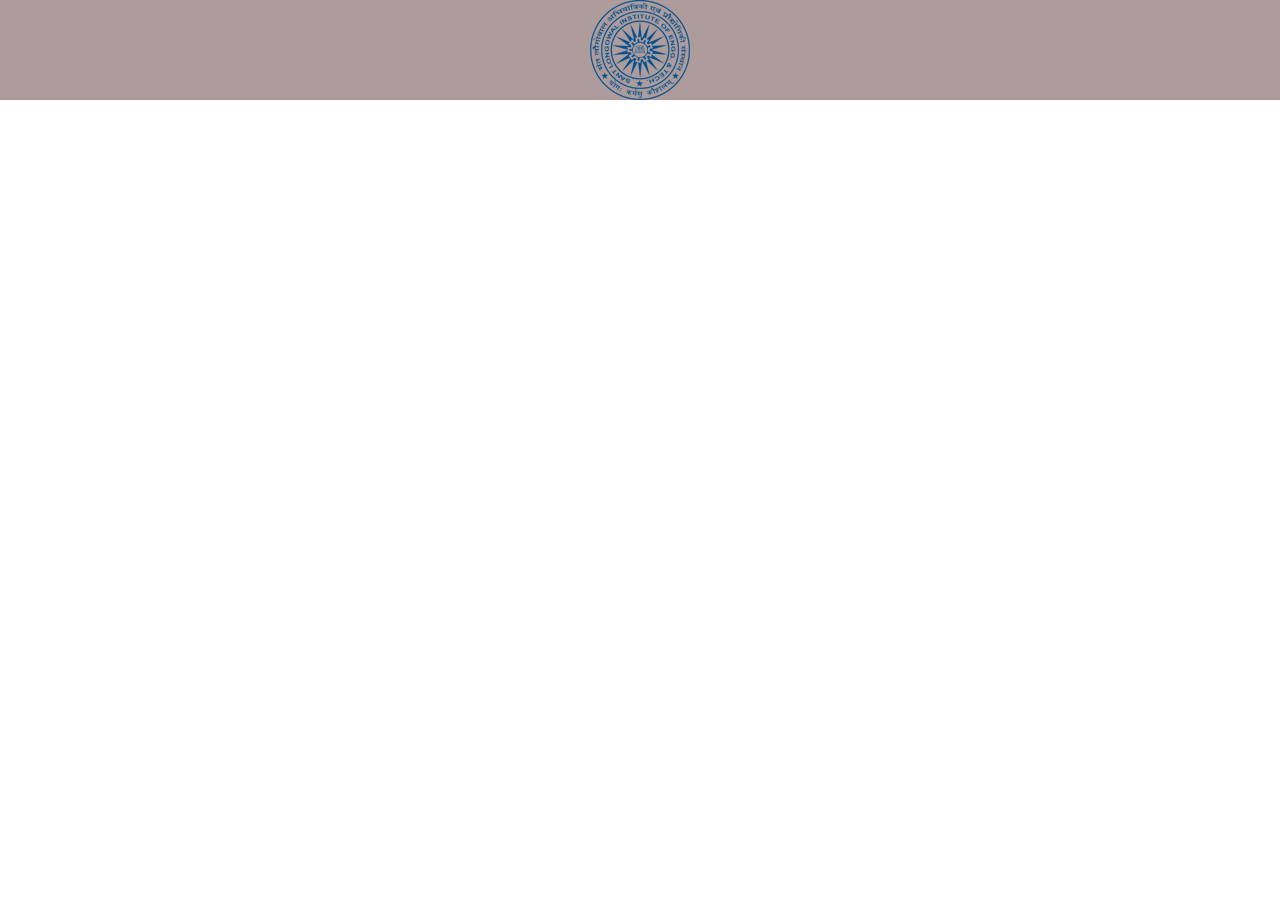
==== index.html @ 0d21c2bc "first commit" ====
<!DOCTYPE html>
<html lang="en">
<head>
    <meta charset="UTF-8">
    <meta name="viewport" content="width=device-width, initial-scale=1.0">
    <title>Mentorship Platform for SLIET</title>
    <link rel="stylesheet" href="style.css">
</head>
<body>
    <nav>
        <img src="assets/logo1.png" alt="logo">
    </nav>

    <script src="script.js"></script>
</body>
</html>
---- style.css ----
*{
    margin: 0;
    padding: 0;
    box-sizing: border-box;
}
nav{
    display: flex;
    justify-content: space-around;
    align-items: center;
    min-height: 8vh;
    background-color: #ae9b9b;
    font-family: 'Poppins', sans-serif;
}
nav > img{
    aspect-ratio: 1/1;
}
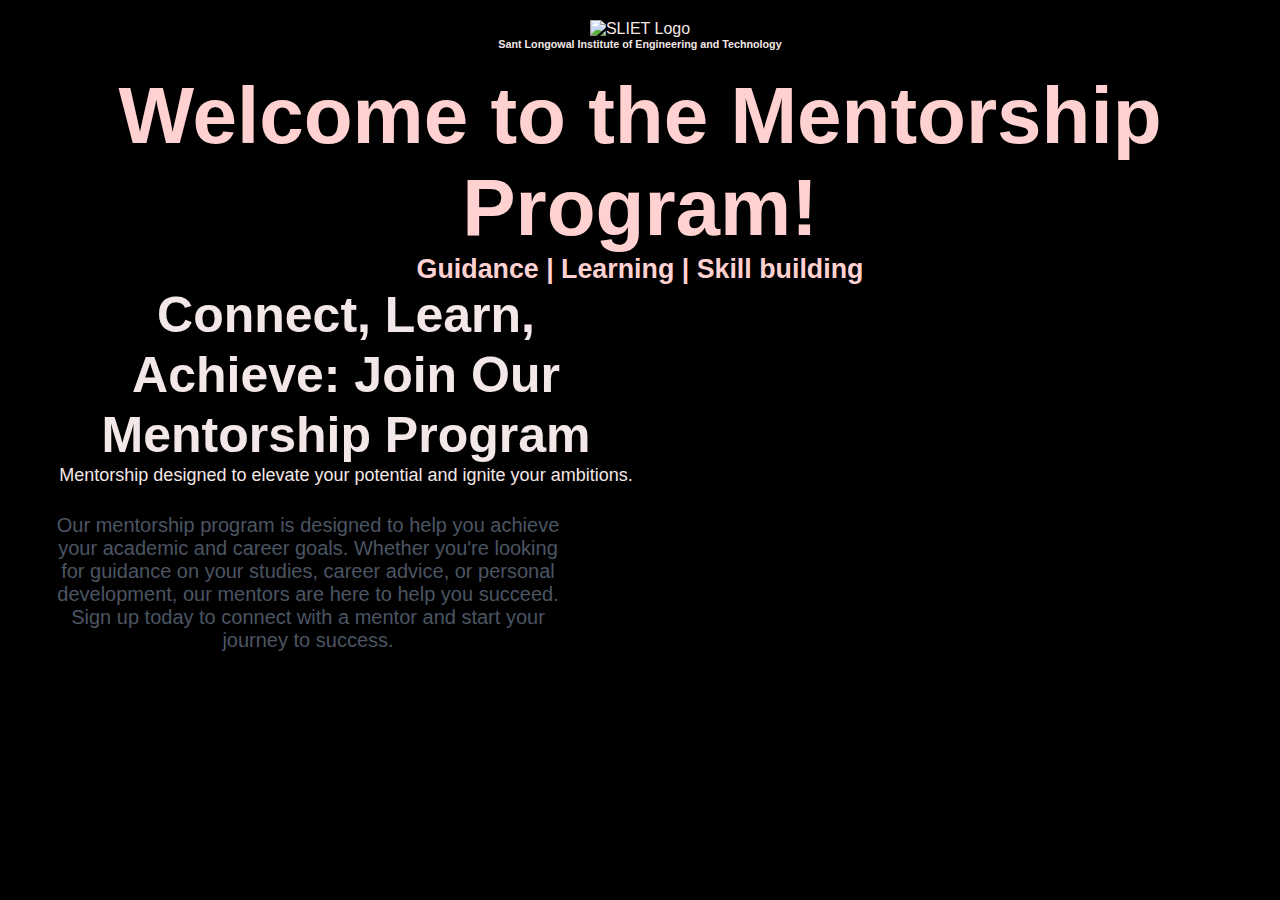
==== commit 68e3f022: "2nd commit 11pm" ====
--- a/index.html
+++ b/index.html
@@ -3,14 +3,140 @@
 <head>
     <meta charset="UTF-8">
     <meta name="viewport" content="width=device-width, initial-scale=1.0">
-    <title>Mentorship Platform for SLIET</title>
+    <title>Welcome to SLIET Mentorship Program</title>
+    
     <link rel="stylesheet" href="style.css">
 </head>
 <body>
-    <nav>
-        <img src="assets/logo1.png" alt="logo">
-    </nav>
+
+        <img src="logo1.png" alt="SLIET Logo"> 
+        <h6>Sant Longowal Institute of Engineering and Technology</h6>
+    </div>
+
+    <div class="welcome-message" id="welcomeMessage">
+        <h1>Welcome to the Mentorship Program!</h1>
+        <h6>Guidance | Learning | Skill building</h6>
+
+    </div>
+    
+    <div class="left-section">
+      <p class="main-text">Connect, Learn, Achieve: Join Our Mentorship Program</p>
+      <p class="sub-text">Mentorship designed to elevate your potential and ignite your ambitions.</p>
+      <p class="description">
+        Our mentorship program is designed to help you achieve your academic and career goals. Whether you're looking for guidance on your studies, career advice, or personal development, our mentors are here to help you succeed. Sign up today to connect with a mentor and start your journey to success.
+      </p>
+    </div>
+    
+    <script src="script.js"></script>
+
+</body>
+</html>
+
+
+
+
+
+
+
+
+
+<!--DOCTYPE html>
+<html lang="en">
+<head>
+  <meta charset="UTF-8">
+  <meta name="viewport" content="width=device-width, initial-scale=1.0">
+  <title>Document</title>
+  <link rel="stylesheet" href="style.css">
+</head>
+<body>
+    <div class="container">
+      
+      </div>
+      
+      <div class="content">
+        <div class="left-section">
+          <p class="main-text">Connect, Learn, Achieve: Join Our Mentorship Program</p>
+          <p class="sub-text">Mentorship designed to elevate your potential and ignite your ambitions.</p>
+          <p class="description">
+            Our mentorship program is designed to help you achieve your academic and career goals. Whether you're looking for guidance on your studies, career advice, or personal development, our mentors are here to help you succeed. Sign up today to connect with a mentor and start your journey to success.
+          </p>
+          <div class="stats">
+            <div class="stat-item">
+              <div class="stat-number">50+</div>
+              <div>Mentors</div>
+            </div>
+            <Separator orientation="vertical" />
+            <div class="stat-item">
+              <div class="stat-number">500+</div>
+              <div>Signed</div>
+            </div>
+            <Separator orientation="vertical" />
+            <div class="stat-item">
+              <div class="stat-number">1k+</div>
+              <div>Active Users</div>
+            </div>
+          </div>
+        </div>
+        <div class="right-section">
+          <h2 class="right-header">Why Choose Our Mentorship Program?</h2>
+          <ul class="list">
+            <li class="list-item"><strong>Verified Mentors:</strong> All our mentors are verified and vetted to ensure you receive high-quality guidance directly from trusted sources.</li>
+            <li class="list-item"><strong>Secure Platform:</strong> Our platform uses advanced security measures to protect your personal and information.</li>
+            <li class="list-item"><strong>Transparency:</strong> We believe in complete transparency. Every mentor profile includes detailed information about their expertise and background.</li>
+            <li class="list-item"><strong>Customer Support:</strong> Our dedicated customer support team is here to assist you with any inquiries or issues you might have.</li>
+          </ul>
+          <form class="form" id="signupForm">
+            <div class="inputs">
+
+              <span class="input-span" >
+                <label for="email" class="label">Email</label>
+                <input type="email" name="email" id="email"></span>
+                <span class="input-span">
+                  <label for="password" class="label">Password</label>
+                  <input type="password" name="password" id="password"></span>
+                </div>
+            <input class="submit" type="submit" value="Sign In" id="submit" disabled>
+          </form>
+        
+        </div>
+      </div>
+    </div>
+    <div class="about"></div>
+    
+    <div class="contact"></div>
+    <script src="script.js"></script>
+
+</body>
+</html>
+
+
+
+
+
+
+<!DOCTYPE html>
+<html lang="en">
+<head>
+    <meta charset="UTF-8">
+    <meta name="viewport" content="width=device-width, initial-scale=1.0">
+    <title>Welcome to SLIET Mentorship Program</title>
+    
+    <link rel="stylesheet" href="style.css">
+</head>
+<body>
+
+        <img src="logo1.png" alt="SLIET Logo"> 
+        <h6>Sant Longowal Institute of Engineering and Technology</h6>
+    </div>
+
+    <div class="welcome-message" id="welcomeMessage">
+        <h1>Welcome to the Mentorship Program!</h1>
+        <h6>Guidance | Learning | Skill building</h6>
+
+    </div>
 
     <script src="script.js"></script>
+
 </body>
-</html>+</html>
+
--- a/style.css
+++ b/style.css
@@ -2,6 +2,7 @@
     margin: 0;
     padding: 0;
     box-sizing: border-box;
+    
 }
 nav{
     display: flex;
@@ -13,4 +14,221 @@
 }
 nav > img{
     aspect-ratio: 1/1;
-}+}
+.container {
+  min-height: 100vh;
+  display: flex;
+  flex-direction: column;
+  align-items: center;
+  background-color: #f0fdf4;
+  padding: 1.5rem;
+}
+.header {
+  font-size: 3rem;
+  font-weight: bold;
+  color: #047857;
+  padding: 1rem 0;
+}
+.content {
+  display: flex;
+  margin-bottom: 2.5rem;
+  justify-content: space-between;
+}
+.left-section {
+  display: flex;
+  flex-direction: column;
+  justify-content: center;
+  padding-left: 2rem;
+  max-width: 50%;
+}
+.main-text {
+  font-size: 3.125rem;
+  font-weight: bold;
+  line-height: 3.75rem;
+}
+.sub-text {
+  font-size: 1.125rem;
+}
+.description {
+  font-size: 1.25rem;
+  color: #4b5563;
+  max-width: 32rem;
+  margin: 1.25rem 0 1.5rem;
+  padding: 0.5rem 0 0.5rem 0;
+}
+.stats {
+  display: flex;
+  height: 1.25rem;
+  align-items: center;
+  gap: 1rem;
+  font-size: 0.875rem;
+}
+.stat-item {
+  text-align: center;
+}
+.stat-number {
+  font-size: 1.5rem;
+  font-weight: bold;
+}
+.right-section {
+  background-color: #ffffff;
+  box-shadow: 0 4px 6px rgba(0, 0, 0, 0.1);
+  border-radius: 0.5rem;
+  padding: 1.5rem;
+  max-width: 36rem;
+  padding-top: 2rem;
+  padding-bottom: 2rem;
+}
+.right-header {
+  font-size: 1.875rem;
+  font-weight: 600;
+  color: #047857;
+  margin-bottom: 1rem;
+}
+.list {
+  list-style-type: disc;
+  list-style-position: inside;
+  color: #4b5563;
+  gap: 0.5rem;
+}
+.list-item {
+  margin-bottom: 0.5rem;
+}
+.actions {
+  display: flex;
+  justify-content: center;
+  width: 100%;
+  gap: 1.5rem;
+}
+
+
+.form {
+    --bg-light: #efefef;
+    --bg-dark: #707070;
+    --clr: #58a1bc;
+    --clr-alpha: #9c9c9c60;
+    display: flex;
+    flex-direction: column;
+    align-items: center;
+    gap: 1rem;
+    width: 100%;
+    /* max-width: 300px; */
+    margin: 0 auto;
+    padding: 1rem;
+  }
+
+  .inputs{
+    width: 100%;
+    display: flex;
+    justify-content: center;
+    align-items: center;
+    gap: 0.5rem;
+  }
+  
+  .form .input-span {
+    width: 100%;
+    display: flex;
+    flex-direction: column;
+    gap: 0.5rem;
+  }
+  
+  .form input[type="email"],
+  .form input[type="password"] {
+    border-radius: 0.5rem;
+    padding: 1rem 0.75rem;
+    width: 80%;
+    border: none;
+    display: flex;
+    align-items: center;
+    gap: 0.5rem;
+    background-color: var(--clr-alpha);
+    outline: 2px solid var(--bg-dark);
+  }
+  
+  .form input[type="email"]:focus,
+  .form input[type="password"]:focus {
+    outline: 2px solid var(--clr);
+  }
+  
+  .label {
+    align-self: flex-start;
+    color: var(--clr);
+    font-size: large;
+    font-weight: 600;
+  }
+  
+  .form .submit {
+    padding: 1rem 0.75rem;
+    width: 100%;
+    display: flex;
+    align-items: center;
+    gap: 0.5rem;
+    border-radius: 3rem;
+    background-color: var(--bg-dark);
+    color: var(--bg-light);
+    border: none;
+    cursor: pointer;
+    transition: all 300ms;
+    font-weight: 600;
+    font-size: 0.9rem;
+  }
+  
+  .form .submit:is(:disabled){
+      cursor: not-allowed;
+  }
+  
+  .form .submit:hover:not(:disabled) {
+      background-color: var(--clr);
+      color: var(--bg-dark);
+  }
+  
+
+  .about{
+    width: 100vw;
+    height: 75vh;
+    background-color: #1e3726;
+  }
+
+  .contact{
+    width: 100vw;
+    height: 25vh;
+    background-color: #3e644a;
+  }
+  
+body {
+  font-family: Arial, sans-serif;
+  background-color: #000000;
+  color: #f3e7e7;
+  text-align: center;
+  padding: 20px;
+}
+
+.header {
+  display: flex;
+  justify-content: center;
+  align-items: center;
+  margin-bottom: 20px;
+}
+
+
+.header img {
+  width: 80px;
+  height: 80px;
+  margin-right: 20px;
+}
+
+
+.header h1 {
+  font-size: 2em;
+  color: #0056b3;
+  font-weight: bold;
+}
+
+
+.welcome-message {
+  font-size: 2.5em;
+  font-weight: bold;
+  margin-top: 20px;
+  color: #ffd1d1;
+}
+
--- a/style.css
+++ b/style.css
@@ -2,6 +2,7 @@
     margin: 0;
     padding: 0;
     box-sizing: border-box;
+    
 }
 nav{
     display: flex;
@@ -13,4 +14,221 @@
 }
 nav > img{
     aspect-ratio: 1/1;
-}+}
+.container {
+  min-height: 100vh;
+  display: flex;
+  flex-direction: column;
+  align-items: center;
+  background-color: #f0fdf4;
+  padding: 1.5rem;
+}
+.header {
+  font-size: 3rem;
+  font-weight: bold;
+  color: #047857;
+  padding: 1rem 0;
+}
+.content {
+  display: flex;
+  margin-bottom: 2.5rem;
+  justify-content: space-between;
+}
+.left-section {
+  display: flex;
+  flex-direction: column;
+  justify-content: center;
+  padding-left: 2rem;
+  max-width: 50%;
+}
+.main-text {
+  font-size: 3.125rem;
+  font-weight: bold;
+  line-height: 3.75rem;
+}
+.sub-text {
+  font-size: 1.125rem;
+}
+.description {
+  font-size: 1.25rem;
+  color: #4b5563;
+  max-width: 32rem;
+  margin: 1.25rem 0 1.5rem;
+  padding: 0.5rem 0 0.5rem 0;
+}
+.stats {
+  display: flex;
+  height: 1.25rem;
+  align-items: center;
+  gap: 1rem;
+  font-size: 0.875rem;
+}
+.stat-item {
+  text-align: center;
+}
+.stat-number {
+  font-size: 1.5rem;
+  font-weight: bold;
+}
+.right-section {
+  background-color: #ffffff;
+  box-shadow: 0 4px 6px rgba(0, 0, 0, 0.1);
+  border-radius: 0.5rem;
+  padding: 1.5rem;
+  max-width: 36rem;
+  padding-top: 2rem;
+  padding-bottom: 2rem;
+}
+.right-header {
+  font-size: 1.875rem;
+  font-weight: 600;
+  color: #047857;
+  margin-bottom: 1rem;
+}
+.list {
+  list-style-type: disc;
+  list-style-position: inside;
+  color: #4b5563;
+  gap: 0.5rem;
+}
+.list-item {
+  margin-bottom: 0.5rem;
+}
+.actions {
+  display: flex;
+  justify-content: center;
+  width: 100%;
+  gap: 1.5rem;
+}
+
+
+.form {
+    --bg-light: #efefef;
+    --bg-dark: #707070;
+    --clr: #58a1bc;
+    --clr-alpha: #9c9c9c60;
+    display: flex;
+    flex-direction: column;
+    align-items: center;
+    gap: 1rem;
+    width: 100%;
+    /* max-width: 300px; */
+    margin: 0 auto;
+    padding: 1rem;
+  }
+
+  .inputs{
+    width: 100%;
+    display: flex;
+    justify-content: center;
+    align-items: center;
+    gap: 0.5rem;
+  }
+  
+  .form .input-span {
+    width: 100%;
+    display: flex;
+    flex-direction: column;
+    gap: 0.5rem;
+  }
+  
+  .form input[type="email"],
+  .form input[type="password"] {
+    border-radius: 0.5rem;
+    padding: 1rem 0.75rem;
+    width: 80%;
+    border: none;
+    display: flex;
+    align-items: center;
+    gap: 0.5rem;
+    background-color: var(--clr-alpha);
+    outline: 2px solid var(--bg-dark);
+  }
+  
+  .form input[type="email"]:focus,
+  .form input[type="password"]:focus {
+    outline: 2px solid var(--clr);
+  }
+  
+  .label {
+    align-self: flex-start;
+    color: var(--clr);
+    font-size: large;
+    font-weight: 600;
+  }
+  
+  .form .submit {
+    padding: 1rem 0.75rem;
+    width: 100%;
+    display: flex;
+    align-items: center;
+    gap: 0.5rem;
+    border-radius: 3rem;
+    background-color: var(--bg-dark);
+    color: var(--bg-light);
+    border: none;
+    cursor: pointer;
+    transition: all 300ms;
+    font-weight: 600;
+    font-size: 0.9rem;
+  }
+  
+  .form .submit:is(:disabled){
+      cursor: not-allowed;
+  }
+  
+  .form .submit:hover:not(:disabled) {
+      background-color: var(--clr);
+      color: var(--bg-dark);
+  }
+  
+
+  .about{
+    width: 100vw;
+    height: 75vh;
+    background-color: #1e3726;
+  }
+
+  .contact{
+    width: 100vw;
+    height: 25vh;
+    background-color: #3e644a;
+  }
+  
+body {
+  font-family: Arial, sans-serif;
+  background-color: #000000;
+  color: #f3e7e7;
+  text-align: center;
+  padding: 20px;
+}
+
+.header {
+  display: flex;
+  justify-content: center;
+  align-items: center;
+  margin-bottom: 20px;
+}
+
+
+.header img {
+  width: 80px;
+  height: 80px;
+  margin-right: 20px;
+}
+
+
+.header h1 {
+  font-size: 2em;
+  color: #0056b3;
+  font-weight: bold;
+}
+
+
+.welcome-message {
+  font-size: 2.5em;
+  font-weight: bold;
+  margin-top: 20px;
+  color: #ffd1d1;
+}
+
--- a/style.css
+++ b/style.css
@@ -2,6 +2,7 @@
     margin: 0;
     padding: 0;
     box-sizing: border-box;
+    
 }
 nav{
     display: flex;
@@ -13,4 +14,221 @@
 }
 nav > img{
     aspect-ratio: 1/1;
-}+}
+.container {
+  min-height: 100vh;
+  display: flex;
+  flex-direction: column;
+  align-items: center;
+  background-color: #f0fdf4;
+  padding: 1.5rem;
+}
+.header {
+  font-size: 3rem;
+  font-weight: bold;
+  color: #047857;
+  padding: 1rem 0;
+}
+.content {
+  display: flex;
+  margin-bottom: 2.5rem;
+  justify-content: space-between;
+}
+.left-section {
+  display: flex;
+  flex-direction: column;
+  justify-content: center;
+  padding-left: 2rem;
+  max-width: 50%;
+}
+.main-text {
+  font-size: 3.125rem;
+  font-weight: bold;
+  line-height: 3.75rem;
+}
+.sub-text {
+  font-size: 1.125rem;
+}
+.description {
+  font-size: 1.25rem;
+  color: #4b5563;
+  max-width: 32rem;
+  margin: 1.25rem 0 1.5rem;
+  padding: 0.5rem 0 0.5rem 0;
+}
+.stats {
+  display: flex;
+  height: 1.25rem;
+  align-items: center;
+  gap: 1rem;
+  font-size: 0.875rem;
+}
+.stat-item {
+  text-align: center;
+}
+.stat-number {
+  font-size: 1.5rem;
+  font-weight: bold;
+}
+.right-section {
+  background-color: #ffffff;
+  box-shadow: 0 4px 6px rgba(0, 0, 0, 0.1);
+  border-radius: 0.5rem;
+  padding: 1.5rem;
+  max-width: 36rem;
+  padding-top: 2rem;
+  padding-bottom: 2rem;
+}
+.right-header {
+  font-size: 1.875rem;
+  font-weight: 600;
+  color: #047857;
+  margin-bottom: 1rem;
+}
+.list {
+  list-style-type: disc;
+  list-style-position: inside;
+  color: #4b5563;
+  gap: 0.5rem;
+}
+.list-item {
+  margin-bottom: 0.5rem;
+}
+.actions {
+  display: flex;
+  justify-content: center;
+  width: 100%;
+  gap: 1.5rem;
+}
+
+
+.form {
+    --bg-light: #efefef;
+    --bg-dark: #707070;
+    --clr: #58a1bc;
+    --clr-alpha: #9c9c9c60;
+    display: flex;
+    flex-direction: column;
+    align-items: center;
+    gap: 1rem;
+    width: 100%;
+    /* max-width: 300px; */
+    margin: 0 auto;
+    padding: 1rem;
+  }
+
+  .inputs{
+    width: 100%;
+    display: flex;
+    justify-content: center;
+    align-items: center;
+    gap: 0.5rem;
+  }
+  
+  .form .input-span {
+    width: 100%;
+    display: flex;
+    flex-direction: column;
+    gap: 0.5rem;
+  }
+  
+  .form input[type="email"],
+  .form input[type="password"] {
+    border-radius: 0.5rem;
+    padding: 1rem 0.75rem;
+    width: 80%;
+    border: none;
+    display: flex;
+    align-items: center;
+    gap: 0.5rem;
+    background-color: var(--clr-alpha);
+    outline: 2px solid var(--bg-dark);
+  }
+  
+  .form input[type="email"]:focus,
+  .form input[type="password"]:focus {
+    outline: 2px solid var(--clr);
+  }
+  
+  .label {
+    align-self: flex-start;
+    color: var(--clr);
+    font-size: large;
+    font-weight: 600;
+  }
+  
+  .form .submit {
+    padding: 1rem 0.75rem;
+    width: 100%;
+    display: flex;
+    align-items: center;
+    gap: 0.5rem;
+    border-radius: 3rem;
+    background-color: var(--bg-dark);
+    color: var(--bg-light);
+    border: none;
+    cursor: pointer;
+    transition: all 300ms;
+    font-weight: 600;
+    font-size: 0.9rem;
+  }
+  
+  .form .submit:is(:disabled){
+      cursor: not-allowed;
+  }
+  
+  .form .submit:hover:not(:disabled) {
+      background-color: var(--clr);
+      color: var(--bg-dark);
+  }
+  
+
+  .about{
+    width: 100vw;
+    height: 75vh;
+    background-color: #1e3726;
+  }
+
+  .contact{
+    width: 100vw;
+    height: 25vh;
+    background-color: #3e644a;
+  }
+  
+body {
+  font-family: Arial, sans-serif;
+  background-color: #000000;
+  color: #f3e7e7;
+  text-align: center;
+  padding: 20px;
+}
+
+.header {
+  display: flex;
+  justify-content: center;
+  align-items: center;
+  margin-bottom: 20px;
+}
+
+
+.header img {
+  width: 80px;
+  height: 80px;
+  margin-right: 20px;
+}
+
+
+.header h1 {
+  font-size: 2em;
+  color: #0056b3;
+  font-weight: bold;
+}
+
+
+.welcome-message {
+  font-size: 2.5em;
+  font-weight: bold;
+  margin-top: 20px;
+  color: #ffd1d1;
+}
+
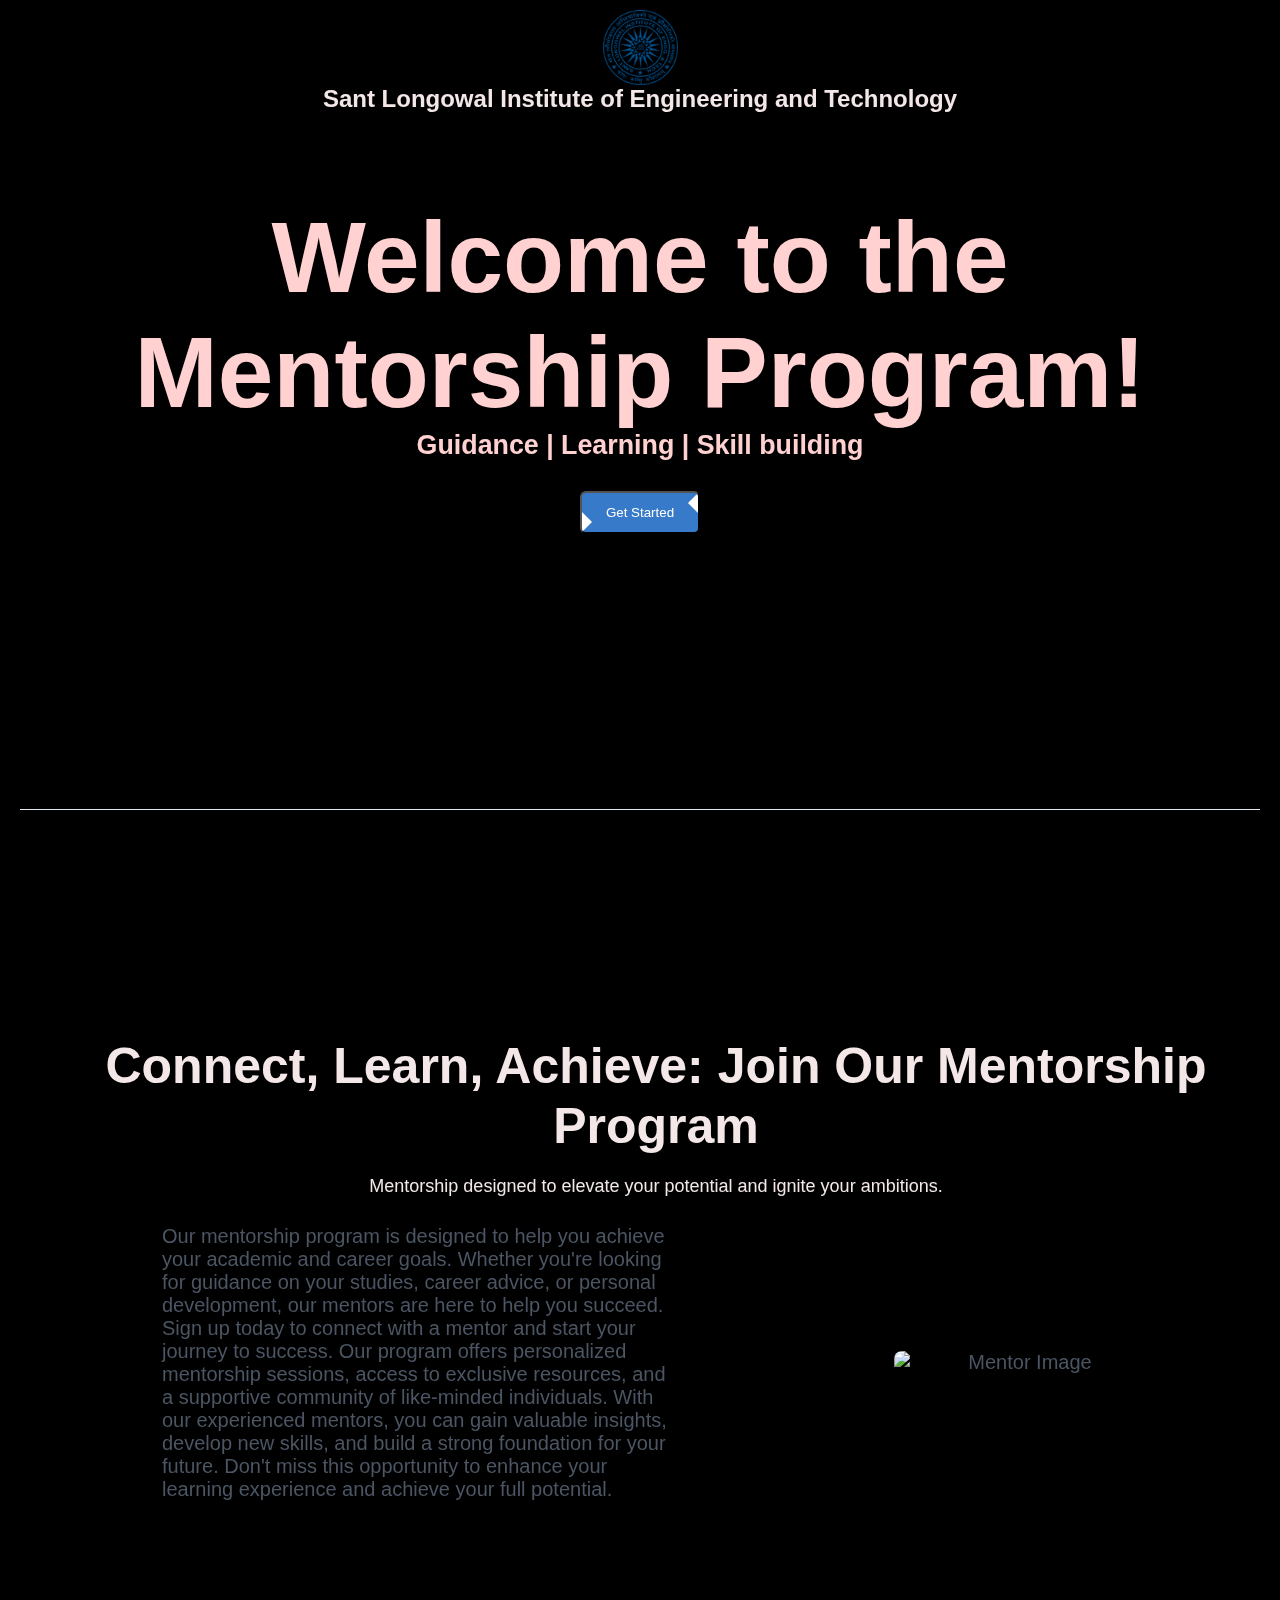
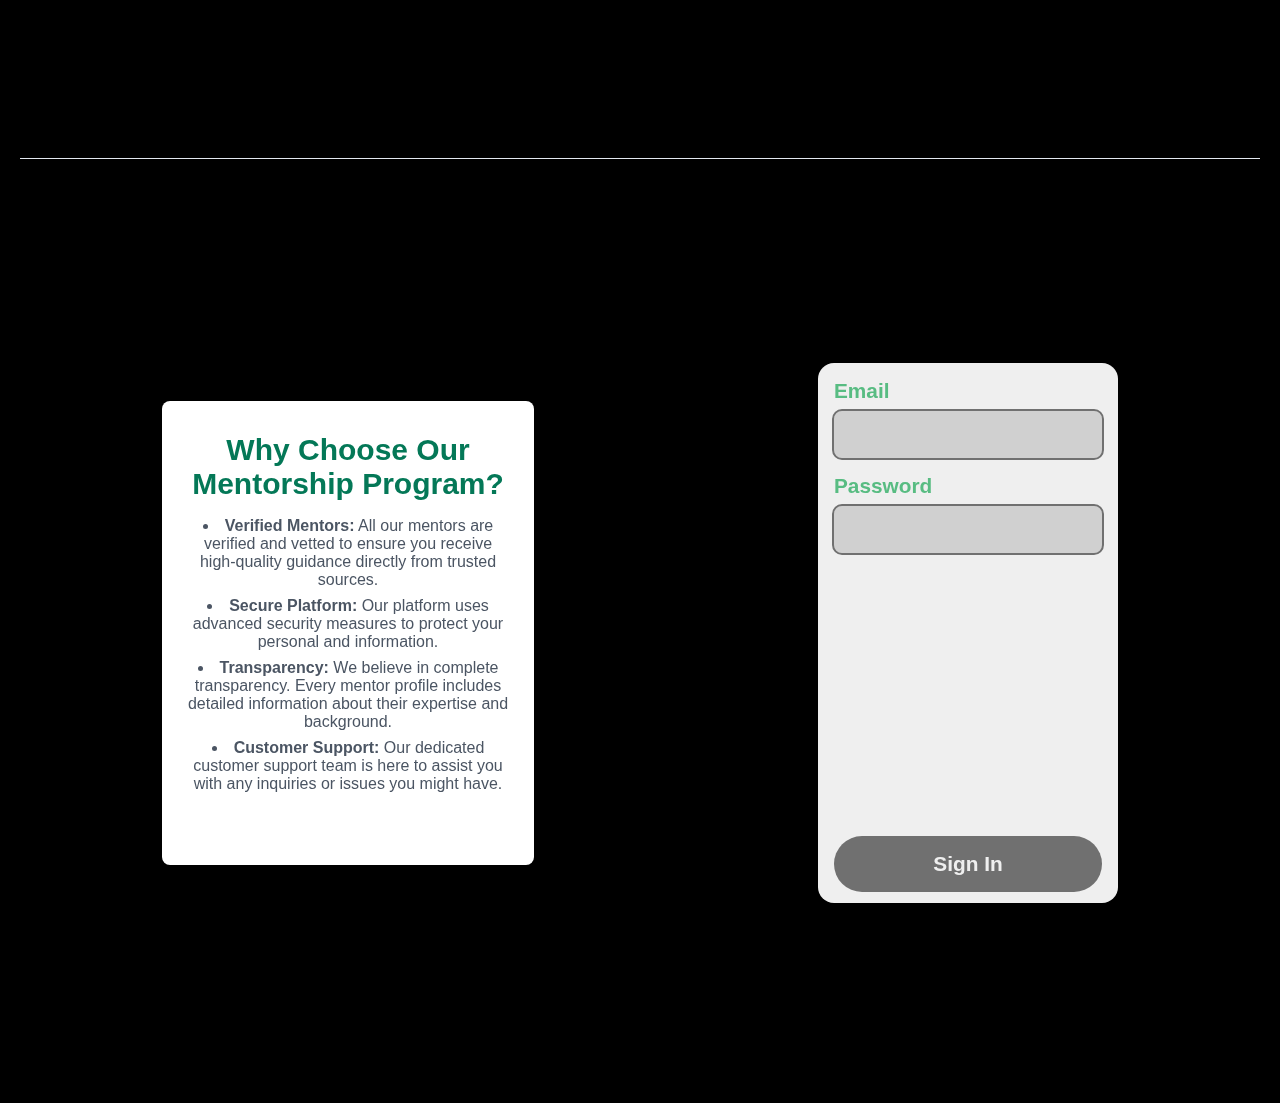
==== commit 7c84c514: "Update student page layout" ====
--- a/index.html
+++ b/index.html
@@ -8,26 +8,71 @@
     <link rel="stylesheet" href="style.css">
 </head>
 <body>
+<nav>
 
-        <img src="logo1.png" alt="SLIET Logo"> 
-        <h6>Sant Longowal Institute of Engineering and Technology</h6>
-    </div>
+    <img src="assets/logo1.png" alt="SLIET Logo"> 
+    <h2>Sant Longowal Institute of Engineering and Technology</h2>
+</nav>
+    
 
-    <div class="welcome-message" id="welcomeMessage">
-        <h1>Welcome to the Mentorship Program!</h1>
-        <h6>Guidance | Learning | Skill building</h6>
+    <section class="welcome-page" data-color="white" >
+        <div class="welcome">
 
-    </div>
-    
-    <div class="left-section">
+            <h2 id="welcomeMessage">Welcome to the Mentorship Program!</h2>
+            <h6>Guidance | Learning | Skill building</h6>
+        </div>
+
+
+            <button class="signIn-btn">
+                <span class="signIn-btn__top-right">
+                    <span class="signIn-btn__inner-white"></span>
+                </span>
+                <span class="signIn-btn__bottom-left">
+                    <span class="signIn-btn__inner-white"></span>
+                </span>
+                <span class="signIn-btn__bg"></span>
+                <span class="signIn-btn__text">Get Started</span>
+            </button>
+
+          
+    </section>
+    <div class="separator"></div>
+    <section class="first-section" data-color="red">
       <p class="main-text">Connect, Learn, Achieve: Join Our Mentorship Program</p>
       <p class="sub-text">Mentorship designed to elevate your potential and ignite your ambitions.</p>
-      <p class="description">
-        Our mentorship program is designed to help you achieve your academic and career goals. Whether you're looking for guidance on your studies, career advice, or personal development, our mentors are here to help you succeed. Sign up today to connect with a mentor and start your journey to success.
-      </p>
-    </div>
-    
-    <script src="script.js"></script>
+      <div class="description">
+
+          <p >
+              Our mentorship program is designed to help you achieve your academic and career goals. Whether you're looking for guidance on your studies, career advice, or personal development, our mentors are here to help you succeed. Sign up today to connect with a mentor and start your journey to success. Our program offers personalized mentorship sessions, access to exclusive resources, and a supportive community of like-minded individuals. With our experienced mentors, you can gain valuable insights, develop new skills, and build a strong foundation for your future. Don't miss this opportunity to enhance your learning experience and achieve your full potential.
+            </p>
+            <img src="https://cdn2.iconfinder.com/data/icons/life-skills-color/64/leadership-menter-team-teamwork-partner-buddy-1024.png" alt="Mentor Image">
+        </div>
+    </section>
+    <div class="separator"></div>
+    <section class="second-section" id="login">
+        <div class="left-section">
+            <h2 class="left-header">Why Choose Our Mentorship Program?</h2>
+            <ul class="list">
+              <li class="list-item"><strong>Verified Mentors:</strong> All our mentors are verified and vetted to ensure you receive high-quality guidance directly from trusted sources.</li>
+              <li class="list-item"><strong>Secure Platform:</strong> Our platform uses advanced security measures to protect your personal and information.</li>
+              <li class="list-item"><strong>Transparency:</strong> We believe in complete transparency. Every mentor profile includes detailed information about their expertise and background.</li>
+              <li class="list-item"><strong>Customer Support:</strong> Our dedicated customer support team is here to assist you with any inquiries or issues you might have.</li>
+            </ul>
+          </div>
+        <form class="form" id="signupForm">
+            <div class="inputs">
+                
+          <span class="input-span" >
+              <label for="email" class="label">Email</label>
+              <input type="email" name="email" id="email"></span>
+              <span class="input-span">
+                  <label for="password" class="label">Password</label>
+                  <input type="password" name="password" id="password"></span>
+                </div>
+                <input class="submit" type="submit" value="Sign In" id="submit" disabled>
+            </form>
+        </section>
+            <script src="script.js"></script>
 
 </body>
 </html>
@@ -77,28 +122,7 @@
             </div>
           </div>
         </div>
-        <div class="right-section">
-          <h2 class="right-header">Why Choose Our Mentorship Program?</h2>
-          <ul class="list">
-            <li class="list-item"><strong>Verified Mentors:</strong> All our mentors are verified and vetted to ensure you receive high-quality guidance directly from trusted sources.</li>
-            <li class="list-item"><strong>Secure Platform:</strong> Our platform uses advanced security measures to protect your personal and information.</li>
-            <li class="list-item"><strong>Transparency:</strong> We believe in complete transparency. Every mentor profile includes detailed information about their expertise and background.</li>
-            <li class="list-item"><strong>Customer Support:</strong> Our dedicated customer support team is here to assist you with any inquiries or issues you might have.</li>
-          </ul>
-          <form class="form" id="signupForm">
-            <div class="inputs">
 
-              <span class="input-span" >
-                <label for="email" class="label">Email</label>
-                <input type="email" name="email" id="email"></span>
-                <span class="input-span">
-                  <label for="password" class="label">Password</label>
-                  <input type="password" name="password" id="password"></span>
-                </div>
-            <input class="submit" type="submit" value="Sign In" id="submit" disabled>
-          </form>
-        
-        </div>
       </div>
     </div>
     <div class="about"></div>
--- a/style.css
+++ b/style.css
@@ -2,19 +2,146 @@
     margin: 0;
     padding: 0;
     box-sizing: border-box;
+    transition: all 0.5s ease;
     
 }
+
+body {
+  font-family: Arial, sans-serif;
+  background-color: black;
+  color: #f3e7e7;
+  text-align: center;
+  padding: 20px;
+}
+
 nav{
     display: flex;
+    flex-direction: column;
     justify-content: space-around;
     align-items: center;
     min-height: 8vh;
-    background-color: #ae9b9b;
     font-family: 'Poppins', sans-serif;
+    -webkit-backdrop-filter: blur(8px) saturate(180%);
+    backdrop-filter: blur(8px) saturate(180%);
+    background-color: rgba(0, 0, 0, 0.75);
+    position: fixed;
+    width: 100%;
+    z-index: 1000;
+    top: 0;
+    left: 0;
+    padding: 10px 0;
 }
 nav > img{
+  width: 75px;
     aspect-ratio: 1/1;
 }
+
+
+.welcome-page {
+  display: flex;
+  flex-direction: column;
+  justify-content: center;
+  align-items: center;
+  height: 93svh;
+  font-size: 2.5em;
+  font-weight: bold;
+  margin-top: -8vh;
+  color: #ffd1d1;
+  background: transparent;
+}
+
+.welcome{
+  margin-bottom: 30px;
+}
+
+.welcome-page h2 {
+  font-size: 2.5em;
+  font-weight: bold;
+  color: #ffd1d1;
+}
+
+.signIn-btn {
+  position: relative;
+  display: flex;
+  align-items: center;
+  padding: 0.75rem 1.5rem;
+  overflow: hidden;
+  font-weight: 500;
+  transition: all 0.2s;
+  background-color: #387aca; /* indigo-500 */
+  border-radius: 0.375rem;
+}
+
+.signIn-btn__top-right,
+.signIn-btn__bottom-left {
+  position: absolute;
+  width: 1rem;
+  height: 1rem;
+  transition: all 0.5s ease-in-out;
+  background-color: #387aca; /* indigo-700 */
+  border-radius: 50%;
+}
+
+.signIn-btn__top-right {
+  top: 0;
+  right: 0;
+}
+
+.signIn-btn__bottom-left {
+  bottom: 0;
+  left: 0;
+  transform: rotate(180deg);
+}
+
+.signIn-btn__inner-white {
+  position: absolute;
+  top: 0;
+  right: 0;
+  width: 1.25rem;
+  height: 1.25rem;
+  transform: rotate(45deg) translate(50%, -50%);
+  background-color: #fff;
+}
+
+.signIn-btn__bg {
+  position: absolute;
+  bottom: 0;
+  left: 0;
+  width: 100%;
+  height: 100%;
+  transition: all 0.5s ease-in-out;
+  transition-delay: 0.2s;
+  background-color: #469de5; /* indigo-600 */
+  border-radius: 0.375rem;
+  transform: translateX(-100%);
+}
+
+.signIn-btn__text {
+  position: relative;
+  width: 100%;
+  text-align: left;
+  color: #fff;
+  transition: color 0.2s ease-in-out;
+}
+
+.signIn-btn:hover .signIn-btn__top-right {
+  margin-right: -1rem;
+  margin-top: -1rem;
+}
+
+.signIn-btn:hover .signIn-btn__bottom-left {
+  margin-left: -1rem;
+  margin-bottom: -1rem;
+}
+
+.signIn-btn:hover .signIn-btn__bg {
+  transform: translateX(0);
+}
+
+.signIn-btn:hover .signIn-btn__text {
+  color: #fff;
+}
+
 .container {
   min-height: 100vh;
   display: flex;
@@ -34,17 +161,20 @@
   margin-bottom: 2.5rem;
   justify-content: space-between;
 }
-.left-section {
+.first-section {
   display: flex;
   flex-direction: column;
   justify-content: center;
+  align-items: center;
   padding-left: 2rem;
-  max-width: 50%;
+  height: 100vh;
+  border-radius: 5rem;
 }
 .main-text {
   font-size: 3.125rem;
   font-weight: bold;
   line-height: 3.75rem;
+  margin-bottom: 1.25rem;
 }
 .sub-text {
   font-size: 1.125rem;
@@ -52,10 +182,37 @@
 .description {
   font-size: 1.25rem;
   color: #4b5563;
-  max-width: 32rem;
+  width: 100%;
+  /* max-width: 32rem; */
   margin: 1.25rem 0 1.5rem;
   padding: 0.5rem 0 0.5rem 0;
-}
+  display: flex;
+  justify-content: space-around;
+  align-items: center;
+
+}
+
+.description p {
+  margin: 0;
+  padding: 0;
+  max-width: 32rem;
+  text-align: left;
+}
+
+.description img {
+  width: 100%;
+  height: auto;
+  max-width: 16rem;
+  border-radius: 0.5rem;
+}
+
+.separator{
+  width: 100%;
+  height: 1px;
+  background-color: #e2e8f0;
+  margin: 1.5rem 0;
+}
+
 .stats {
   display: flex;
   height: 1.25rem;
@@ -70,16 +227,24 @@
   font-size: 1.5rem;
   font-weight: bold;
 }
-.right-section {
+
+.second-section {
+  display: flex;
+  justify-content: space-around;
+  align-items: center;
+  height: 100vh;
+}
+
+.left-section {
   background-color: #ffffff;
   box-shadow: 0 4px 6px rgba(0, 0, 0, 0.1);
   border-radius: 0.5rem;
   padding: 1.5rem;
-  max-width: 36rem;
+  width: max(30%, 20rem);
   padding-top: 2rem;
-  padding-bottom: 2rem;
-}
-.right-header {
+  padding-bottom: 4rem;
+}
+.left-header {
   font-size: 1.875rem;
   font-weight: 600;
   color: #047857;
@@ -101,78 +266,75 @@
   gap: 1.5rem;
 }
 
-
 .form {
-    --bg-light: #efefef;
-    --bg-dark: #707070;
-    --clr: #58a1bc;
-    --clr-alpha: #9c9c9c60;
-    display: flex;
-    flex-direction: column;
-    align-items: center;
-    gap: 1rem;
-    width: 100%;
-    /* max-width: 300px; */
-    margin: 0 auto;
-    padding: 1rem;
-  }
-
-  .inputs{
-    width: 100%;
-    display: flex;
-    justify-content: center;
-    align-items: center;
-    gap: 0.5rem;
-  }
-  
-  .form .input-span {
-    width: 100%;
-    display: flex;
-    flex-direction: column;
-    gap: 0.5rem;
-  }
-  
-  .form input[type="email"],
-  .form input[type="password"] {
-    border-radius: 0.5rem;
-    padding: 1rem 0.75rem;
-    width: 80%;
-    border: none;
-    display: flex;
-    align-items: center;
-    gap: 0.5rem;
-    background-color: var(--clr-alpha);
-    outline: 2px solid var(--bg-dark);
-  }
-  
-  .form input[type="email"]:focus,
-  .form input[type="password"]:focus {
-    outline: 2px solid var(--clr);
-  }
-  
-  .label {
-    align-self: flex-start;
-    color: var(--clr);
-    font-size: large;
-    font-weight: 600;
-  }
-  
-  .form .submit {
-    padding: 1rem 0.75rem;
-    width: 100%;
-    display: flex;
-    align-items: center;
-    gap: 0.5rem;
-    border-radius: 3rem;
-    background-color: var(--bg-dark);
-    color: var(--bg-light);
-    border: none;
-    cursor: pointer;
-    transition: all 300ms;
-    font-weight: 600;
-    font-size: 0.9rem;
-  }
-  
+  --bg-light: #efefef;
+  --bg-dark: #707070;
+  --clr: #58bc82;
+  --clr-alpha: #9c9c9c60;
+  display: flex;
+  flex-direction: column;
+  gap: 1rem;
+  width: 100%;
+  max-width: 300px;
+  height: 60%;
+  padding: 1rem;
+  position: relative;
+  background-color: var(--bg-light);
+  border-radius: 1rem;  
+}
+
+.form .input-span {
+  width: 100%;
+  display: flex;
+  flex-direction: column;
+  gap: 0.5rem;
+  margin-bottom: 1rem;
+}
+
+.form input[type="email"],
+.form input[type="password"] {
+  border-radius: 0.5rem;
+  padding: 1rem 0.75rem;
+  width: 100%;
+  border: none;
+  display: flex;
+  align-items: center;
+  gap: 0.5rem;
+  background-color: var(--clr-alpha);
+  outline: 2px solid var(--bg-dark);
+}
+
+.form input[type="email"]:focus,
+.form input[type="password"]:focus {
+  outline: 2px solid var(--clr);
+}
+
+.label {
+  align-self: flex-start;
+  color: var(--clr);
+  font-weight: 600;
+  font-size: 1.3rem;
+}
+
+.form .submit {
+  padding: 1rem 0.75rem;
+  width: calc(100% - 2rem);
+  display: flex;
+  margin: auto;
+  align-items: center;
+  gap: 0.5rem;
+  border-radius: 3rem;
+  background-color: var(--bg-dark);
+  color: var(--bg-light);
+  border: none;
+  cursor: pointer;
+  transition: all 300ms;
+  font-weight: 600;
+  font-size: 1.3em;
+  position: absolute;
+  bottom: 2%;
+}
+
   .form .submit:is(:disabled){
       cursor: not-allowed;
   }
@@ -195,13 +357,6 @@
     background-color: #3e644a;
   }
   
-body {
-  font-family: Arial, sans-serif;
-  background-color: #000000;
-  color: #f3e7e7;
-  text-align: center;
-  padding: 20px;
-}
 
 .header {
   display: flex;
@@ -225,10 +380,165 @@
 }
 
 
-.welcome-message {
-  font-size: 2.5em;
-  font-weight: bold;
-  margin-top: 20px;
-  color: #ffd1d1;
-}
-
+/* General animation class */
+.animate__animated {
+  animation: animate 1s infinite; /* Keeps the bounce effect */
+}
+
+/* Animation for bouncing effect */
+@keyframes animate {
+  0% {
+    transform: translateY(0);
+  }
+  50% {
+    transform: translateY(10px);
+  }
+  100% {
+    transform: translateY(0);
+  }
+}
+
+/* Animation for fade-in */
+.animate__fadeIn {
+  animation: fadeIn 1s ease forwards, animate 1s infinite; /* Combines both animations */
+}
+
+@keyframes fadeIn {
+  0% {
+    opacity: 0;
+  }
+  100% {
+    opacity: 1;
+  }
+}
+
+/* Animation for fade-out */
+.animate__fadeOut {
+  animation: fadeOut 1s ease forwards; /* No need for bounce on fade-out */
+}
+
+@keyframes fadeOut {
+  0% {
+    opacity: 1;
+  }
+  100% {
+    opacity: 0;
+  }
+}
+
+
+.neon{
+    animation: blink 0.5s ease-in-out infinite ;
+}
+
+@keyframes blink {
+  0%,
+  18%,
+  20%,
+  51%,
+  60%,
+  65.1%,
+  80%,
+  90.1%,
+  92%,
+  100% {
+    color: #ffffff;
+    text-shadow: none;
+  }
+  18.1%,
+  20.1%,
+  30%,
+  50%,
+  60.1%,
+  65%,
+  80.1%,
+  90%,
+  92.1% {
+    color: #ffffff;
+    text-shadow: 0 0 2px #426f8f, 0 0 10px #325872, 0 0 10px #385e79,
+      0 0 80px #5985a5, 0 0 10px #5985a5, 0 0 20px #5985a5;
+  }
+}
+
+/* Media Queries for Tablet */
+@media (max-width: 768px) {
+  .welcome-page {
+    font-size: 2em;
+  }
+
+  .header h1 {
+    font-size: 1.5em;
+  }
+
+  .main-text {
+    font-size: 2.5rem;
+    line-height: 3rem;
+  }
+
+  .description {
+    flex-direction: column;
+    align-items: flex-start;
+  }
+
+  .description img {
+    max-width: 100%;
+  }
+
+  .left-section {
+    width: 80%;
+  }
+
+  .form {
+    max-width: 100%;
+  }
+}
+
+/* Media Queries for Mobile */
+@media (max-width: 480px) {
+  nav {
+    /* flex-direction: column; */
+    padding: 5px 0;
+  }
+
+  .welcome-page {
+    font-size: 1.5em;
+    gap: 1rem;
+  }
+
+
+  .first-section {
+    padding-left: 1rem;
+  }
+  .main-text {
+    font-size: 2rem;
+    line-height: 2.5rem;
+  }
+
+  .description {
+    flex-direction: column;
+    align-items: flex-start;
+    font-size: medium;
+  }
+
+  .description img {
+    max-width: 80%;
+    margin: auto;
+  }
+
+  .second-section {
+    flex-direction: column;
+    gap: 1rem;
+  }
+
+  .left-section {
+    width: 100%;
+  }
+
+  .form {
+    max-width: 100%;
+  }
+
+  .form .submit {
+    width: calc(100% - 1rem);
+  }
+}--- a/style.css
+++ b/style.css
@@ -2,19 +2,146 @@
     margin: 0;
     padding: 0;
     box-sizing: border-box;
+    transition: all 0.5s ease;
     
 }
+
+body {
+  font-family: Arial, sans-serif;
+  background-color: black;
+  color: #f3e7e7;
+  text-align: center;
+  padding: 20px;
+}
+
 nav{
     display: flex;
+    flex-direction: column;
     justify-content: space-around;
     align-items: center;
     min-height: 8vh;
-    background-color: #ae9b9b;
     font-family: 'Poppins', sans-serif;
+    -webkit-backdrop-filter: blur(8px) saturate(180%);
+    backdrop-filter: blur(8px) saturate(180%);
+    background-color: rgba(0, 0, 0, 0.75);
+    position: fixed;
+    width: 100%;
+    z-index: 1000;
+    top: 0;
+    left: 0;
+    padding: 10px 0;
 }
 nav > img{
+  width: 75px;
     aspect-ratio: 1/1;
 }
+
+
+.welcome-page {
+  display: flex;
+  flex-direction: column;
+  justify-content: center;
+  align-items: center;
+  height: 93svh;
+  font-size: 2.5em;
+  font-weight: bold;
+  margin-top: -8vh;
+  color: #ffd1d1;
+  background: transparent;
+}
+
+.welcome{
+  margin-bottom: 30px;
+}
+
+.welcome-page h2 {
+  font-size: 2.5em;
+  font-weight: bold;
+  color: #ffd1d1;
+}
+
+.signIn-btn {
+  position: relative;
+  display: flex;
+  align-items: center;
+  padding: 0.75rem 1.5rem;
+  overflow: hidden;
+  font-weight: 500;
+  transition: all 0.2s;
+  background-color: #387aca; /* indigo-500 */
+  border-radius: 0.375rem;
+}
+
+.signIn-btn__top-right,
+.signIn-btn__bottom-left {
+  position: absolute;
+  width: 1rem;
+  height: 1rem;
+  transition: all 0.5s ease-in-out;
+  background-color: #387aca; /* indigo-700 */
+  border-radius: 50%;
+}
+
+.signIn-btn__top-right {
+  top: 0;
+  right: 0;
+}
+
+.signIn-btn__bottom-left {
+  bottom: 0;
+  left: 0;
+  transform: rotate(180deg);
+}
+
+.signIn-btn__inner-white {
+  position: absolute;
+  top: 0;
+  right: 0;
+  width: 1.25rem;
+  height: 1.25rem;
+  transform: rotate(45deg) translate(50%, -50%);
+  background-color: #fff;
+}
+
+.signIn-btn__bg {
+  position: absolute;
+  bottom: 0;
+  left: 0;
+  width: 100%;
+  height: 100%;
+  transition: all 0.5s ease-in-out;
+  transition-delay: 0.2s;
+  background-color: #469de5; /* indigo-600 */
+  border-radius: 0.375rem;
+  transform: translateX(-100%);
+}
+
+.signIn-btn__text {
+  position: relative;
+  width: 100%;
+  text-align: left;
+  color: #fff;
+  transition: color 0.2s ease-in-out;
+}
+
+.signIn-btn:hover .signIn-btn__top-right {
+  margin-right: -1rem;
+  margin-top: -1rem;
+}
+
+.signIn-btn:hover .signIn-btn__bottom-left {
+  margin-left: -1rem;
+  margin-bottom: -1rem;
+}
+
+.signIn-btn:hover .signIn-btn__bg {
+  transform: translateX(0);
+}
+
+.signIn-btn:hover .signIn-btn__text {
+  color: #fff;
+}
+
 .container {
   min-height: 100vh;
   display: flex;
@@ -34,17 +161,20 @@
   margin-bottom: 2.5rem;
   justify-content: space-between;
 }
-.left-section {
+.first-section {
   display: flex;
   flex-direction: column;
   justify-content: center;
+  align-items: center;
   padding-left: 2rem;
-  max-width: 50%;
+  height: 100vh;
+  border-radius: 5rem;
 }
 .main-text {
   font-size: 3.125rem;
   font-weight: bold;
   line-height: 3.75rem;
+  margin-bottom: 1.25rem;
 }
 .sub-text {
   font-size: 1.125rem;
@@ -52,10 +182,37 @@
 .description {
   font-size: 1.25rem;
   color: #4b5563;
-  max-width: 32rem;
+  width: 100%;
+  /* max-width: 32rem; */
   margin: 1.25rem 0 1.5rem;
   padding: 0.5rem 0 0.5rem 0;
-}
+  display: flex;
+  justify-content: space-around;
+  align-items: center;
+
+}
+
+.description p {
+  margin: 0;
+  padding: 0;
+  max-width: 32rem;
+  text-align: left;
+}
+
+.description img {
+  width: 100%;
+  height: auto;
+  max-width: 16rem;
+  border-radius: 0.5rem;
+}
+
+.separator{
+  width: 100%;
+  height: 1px;
+  background-color: #e2e8f0;
+  margin: 1.5rem 0;
+}
+
 .stats {
   display: flex;
   height: 1.25rem;
@@ -70,16 +227,24 @@
   font-size: 1.5rem;
   font-weight: bold;
 }
-.right-section {
+
+.second-section {
+  display: flex;
+  justify-content: space-around;
+  align-items: center;
+  height: 100vh;
+}
+
+.left-section {
   background-color: #ffffff;
   box-shadow: 0 4px 6px rgba(0, 0, 0, 0.1);
   border-radius: 0.5rem;
   padding: 1.5rem;
-  max-width: 36rem;
+  width: max(30%, 20rem);
   padding-top: 2rem;
-  padding-bottom: 2rem;
-}
-.right-header {
+  padding-bottom: 4rem;
+}
+.left-header {
   font-size: 1.875rem;
   font-weight: 600;
   color: #047857;
@@ -101,78 +266,75 @@
   gap: 1.5rem;
 }
 
-
 .form {
-    --bg-light: #efefef;
-    --bg-dark: #707070;
-    --clr: #58a1bc;
-    --clr-alpha: #9c9c9c60;
-    display: flex;
-    flex-direction: column;
-    align-items: center;
-    gap: 1rem;
-    width: 100%;
-    /* max-width: 300px; */
-    margin: 0 auto;
-    padding: 1rem;
-  }
-
-  .inputs{
-    width: 100%;
-    display: flex;
-    justify-content: center;
-    align-items: center;
-    gap: 0.5rem;
-  }
-  
-  .form .input-span {
-    width: 100%;
-    display: flex;
-    flex-direction: column;
-    gap: 0.5rem;
-  }
-  
-  .form input[type="email"],
-  .form input[type="password"] {
-    border-radius: 0.5rem;
-    padding: 1rem 0.75rem;
-    width: 80%;
-    border: none;
-    display: flex;
-    align-items: center;
-    gap: 0.5rem;
-    background-color: var(--clr-alpha);
-    outline: 2px solid var(--bg-dark);
-  }
-  
-  .form input[type="email"]:focus,
-  .form input[type="password"]:focus {
-    outline: 2px solid var(--clr);
-  }
-  
-  .label {
-    align-self: flex-start;
-    color: var(--clr);
-    font-size: large;
-    font-weight: 600;
-  }
-  
-  .form .submit {
-    padding: 1rem 0.75rem;
-    width: 100%;
-    display: flex;
-    align-items: center;
-    gap: 0.5rem;
-    border-radius: 3rem;
-    background-color: var(--bg-dark);
-    color: var(--bg-light);
-    border: none;
-    cursor: pointer;
-    transition: all 300ms;
-    font-weight: 600;
-    font-size: 0.9rem;
-  }
-  
+  --bg-light: #efefef;
+  --bg-dark: #707070;
+  --clr: #58bc82;
+  --clr-alpha: #9c9c9c60;
+  display: flex;
+  flex-direction: column;
+  gap: 1rem;
+  width: 100%;
+  max-width: 300px;
+  height: 60%;
+  padding: 1rem;
+  position: relative;
+  background-color: var(--bg-light);
+  border-radius: 1rem;  
+}
+
+.form .input-span {
+  width: 100%;
+  display: flex;
+  flex-direction: column;
+  gap: 0.5rem;
+  margin-bottom: 1rem;
+}
+
+.form input[type="email"],
+.form input[type="password"] {
+  border-radius: 0.5rem;
+  padding: 1rem 0.75rem;
+  width: 100%;
+  border: none;
+  display: flex;
+  align-items: center;
+  gap: 0.5rem;
+  background-color: var(--clr-alpha);
+  outline: 2px solid var(--bg-dark);
+}
+
+.form input[type="email"]:focus,
+.form input[type="password"]:focus {
+  outline: 2px solid var(--clr);
+}
+
+.label {
+  align-self: flex-start;
+  color: var(--clr);
+  font-weight: 600;
+  font-size: 1.3rem;
+}
+
+.form .submit {
+  padding: 1rem 0.75rem;
+  width: calc(100% - 2rem);
+  display: flex;
+  margin: auto;
+  align-items: center;
+  gap: 0.5rem;
+  border-radius: 3rem;
+  background-color: var(--bg-dark);
+  color: var(--bg-light);
+  border: none;
+  cursor: pointer;
+  transition: all 300ms;
+  font-weight: 600;
+  font-size: 1.3em;
+  position: absolute;
+  bottom: 2%;
+}
+
   .form .submit:is(:disabled){
       cursor: not-allowed;
   }
@@ -195,13 +357,6 @@
     background-color: #3e644a;
   }
   
-body {
-  font-family: Arial, sans-serif;
-  background-color: #000000;
-  color: #f3e7e7;
-  text-align: center;
-  padding: 20px;
-}
 
 .header {
   display: flex;
@@ -225,10 +380,165 @@
 }
 
 
-.welcome-message {
-  font-size: 2.5em;
-  font-weight: bold;
-  margin-top: 20px;
-  color: #ffd1d1;
-}
-
+/* General animation class */
+.animate__animated {
+  animation: animate 1s infinite; /* Keeps the bounce effect */
+}
+
+/* Animation for bouncing effect */
+@keyframes animate {
+  0% {
+    transform: translateY(0);
+  }
+  50% {
+    transform: translateY(10px);
+  }
+  100% {
+    transform: translateY(0);
+  }
+}
+
+/* Animation for fade-in */
+.animate__fadeIn {
+  animation: fadeIn 1s ease forwards, animate 1s infinite; /* Combines both animations */
+}
+
+@keyframes fadeIn {
+  0% {
+    opacity: 0;
+  }
+  100% {
+    opacity: 1;
+  }
+}
+
+/* Animation for fade-out */
+.animate__fadeOut {
+  animation: fadeOut 1s ease forwards; /* No need for bounce on fade-out */
+}
+
+@keyframes fadeOut {
+  0% {
+    opacity: 1;
+  }
+  100% {
+    opacity: 0;
+  }
+}
+
+
+.neon{
+    animation: blink 0.5s ease-in-out infinite ;
+}
+
+@keyframes blink {
+  0%,
+  18%,
+  20%,
+  51%,
+  60%,
+  65.1%,
+  80%,
+  90.1%,
+  92%,
+  100% {
+    color: #ffffff;
+    text-shadow: none;
+  }
+  18.1%,
+  20.1%,
+  30%,
+  50%,
+  60.1%,
+  65%,
+  80.1%,
+  90%,
+  92.1% {
+    color: #ffffff;
+    text-shadow: 0 0 2px #426f8f, 0 0 10px #325872, 0 0 10px #385e79,
+      0 0 80px #5985a5, 0 0 10px #5985a5, 0 0 20px #5985a5;
+  }
+}
+
+/* Media Queries for Tablet */
+@media (max-width: 768px) {
+  .welcome-page {
+    font-size: 2em;
+  }
+
+  .header h1 {
+    font-size: 1.5em;
+  }
+
+  .main-text {
+    font-size: 2.5rem;
+    line-height: 3rem;
+  }
+
+  .description {
+    flex-direction: column;
+    align-items: flex-start;
+  }
+
+  .description img {
+    max-width: 100%;
+  }
+
+  .left-section {
+    width: 80%;
+  }
+
+  .form {
+    max-width: 100%;
+  }
+}
+
+/* Media Queries for Mobile */
+@media (max-width: 480px) {
+  nav {
+    /* flex-direction: column; */
+    padding: 5px 0;
+  }
+
+  .welcome-page {
+    font-size: 1.5em;
+    gap: 1rem;
+  }
+
+
+  .first-section {
+    padding-left: 1rem;
+  }
+  .main-text {
+    font-size: 2rem;
+    line-height: 2.5rem;
+  }
+
+  .description {
+    flex-direction: column;
+    align-items: flex-start;
+    font-size: medium;
+  }
+
+  .description img {
+    max-width: 80%;
+    margin: auto;
+  }
+
+  .second-section {
+    flex-direction: column;
+    gap: 1rem;
+  }
+
+  .left-section {
+    width: 100%;
+  }
+
+  .form {
+    max-width: 100%;
+  }
+
+  .form .submit {
+    width: calc(100% - 1rem);
+  }
+}--- a/style.css
+++ b/style.css
@@ -2,19 +2,146 @@
     margin: 0;
     padding: 0;
     box-sizing: border-box;
+    transition: all 0.5s ease;
     
 }
+
+body {
+  font-family: Arial, sans-serif;
+  background-color: black;
+  color: #f3e7e7;
+  text-align: center;
+  padding: 20px;
+}
+
 nav{
     display: flex;
+    flex-direction: column;
     justify-content: space-around;
     align-items: center;
     min-height: 8vh;
-    background-color: #ae9b9b;
     font-family: 'Poppins', sans-serif;
+    -webkit-backdrop-filter: blur(8px) saturate(180%);
+    backdrop-filter: blur(8px) saturate(180%);
+    background-color: rgba(0, 0, 0, 0.75);
+    position: fixed;
+    width: 100%;
+    z-index: 1000;
+    top: 0;
+    left: 0;
+    padding: 10px 0;
 }
 nav > img{
+  width: 75px;
     aspect-ratio: 1/1;
 }
+
+
+.welcome-page {
+  display: flex;
+  flex-direction: column;
+  justify-content: center;
+  align-items: center;
+  height: 93svh;
+  font-size: 2.5em;
+  font-weight: bold;
+  margin-top: -8vh;
+  color: #ffd1d1;
+  background: transparent;
+}
+
+.welcome{
+  margin-bottom: 30px;
+}
+
+.welcome-page h2 {
+  font-size: 2.5em;
+  font-weight: bold;
+  color: #ffd1d1;
+}
+
+.signIn-btn {
+  position: relative;
+  display: flex;
+  align-items: center;
+  padding: 0.75rem 1.5rem;
+  overflow: hidden;
+  font-weight: 500;
+  transition: all 0.2s;
+  background-color: #387aca; /* indigo-500 */
+  border-radius: 0.375rem;
+}
+
+.signIn-btn__top-right,
+.signIn-btn__bottom-left {
+  position: absolute;
+  width: 1rem;
+  height: 1rem;
+  transition: all 0.5s ease-in-out;
+  background-color: #387aca; /* indigo-700 */
+  border-radius: 50%;
+}
+
+.signIn-btn__top-right {
+  top: 0;
+  right: 0;
+}
+
+.signIn-btn__bottom-left {
+  bottom: 0;
+  left: 0;
+  transform: rotate(180deg);
+}
+
+.signIn-btn__inner-white {
+  position: absolute;
+  top: 0;
+  right: 0;
+  width: 1.25rem;
+  height: 1.25rem;
+  transform: rotate(45deg) translate(50%, -50%);
+  background-color: #fff;
+}
+
+.signIn-btn__bg {
+  position: absolute;
+  bottom: 0;
+  left: 0;
+  width: 100%;
+  height: 100%;
+  transition: all 0.5s ease-in-out;
+  transition-delay: 0.2s;
+  background-color: #469de5; /* indigo-600 */
+  border-radius: 0.375rem;
+  transform: translateX(-100%);
+}
+
+.signIn-btn__text {
+  position: relative;
+  width: 100%;
+  text-align: left;
+  color: #fff;
+  transition: color 0.2s ease-in-out;
+}
+
+.signIn-btn:hover .signIn-btn__top-right {
+  margin-right: -1rem;
+  margin-top: -1rem;
+}
+
+.signIn-btn:hover .signIn-btn__bottom-left {
+  margin-left: -1rem;
+  margin-bottom: -1rem;
+}
+
+.signIn-btn:hover .signIn-btn__bg {
+  transform: translateX(0);
+}
+
+.signIn-btn:hover .signIn-btn__text {
+  color: #fff;
+}
+
 .container {
   min-height: 100vh;
   display: flex;
@@ -34,17 +161,20 @@
   margin-bottom: 2.5rem;
   justify-content: space-between;
 }
-.left-section {
+.first-section {
   display: flex;
   flex-direction: column;
   justify-content: center;
+  align-items: center;
   padding-left: 2rem;
-  max-width: 50%;
+  height: 100vh;
+  border-radius: 5rem;
 }
 .main-text {
   font-size: 3.125rem;
   font-weight: bold;
   line-height: 3.75rem;
+  margin-bottom: 1.25rem;
 }
 .sub-text {
   font-size: 1.125rem;
@@ -52,10 +182,37 @@
 .description {
   font-size: 1.25rem;
   color: #4b5563;
-  max-width: 32rem;
+  width: 100%;
+  /* max-width: 32rem; */
   margin: 1.25rem 0 1.5rem;
   padding: 0.5rem 0 0.5rem 0;
-}
+  display: flex;
+  justify-content: space-around;
+  align-items: center;
+
+}
+
+.description p {
+  margin: 0;
+  padding: 0;
+  max-width: 32rem;
+  text-align: left;
+}
+
+.description img {
+  width: 100%;
+  height: auto;
+  max-width: 16rem;
+  border-radius: 0.5rem;
+}
+
+.separator{
+  width: 100%;
+  height: 1px;
+  background-color: #e2e8f0;
+  margin: 1.5rem 0;
+}
+
 .stats {
   display: flex;
   height: 1.25rem;
@@ -70,16 +227,24 @@
   font-size: 1.5rem;
   font-weight: bold;
 }
-.right-section {
+
+.second-section {
+  display: flex;
+  justify-content: space-around;
+  align-items: center;
+  height: 100vh;
+}
+
+.left-section {
   background-color: #ffffff;
   box-shadow: 0 4px 6px rgba(0, 0, 0, 0.1);
   border-radius: 0.5rem;
   padding: 1.5rem;
-  max-width: 36rem;
+  width: max(30%, 20rem);
   padding-top: 2rem;
-  padding-bottom: 2rem;
-}
-.right-header {
+  padding-bottom: 4rem;
+}
+.left-header {
   font-size: 1.875rem;
   font-weight: 600;
   color: #047857;
@@ -101,78 +266,75 @@
   gap: 1.5rem;
 }
 
-
 .form {
-    --bg-light: #efefef;
-    --bg-dark: #707070;
-    --clr: #58a1bc;
-    --clr-alpha: #9c9c9c60;
-    display: flex;
-    flex-direction: column;
-    align-items: center;
-    gap: 1rem;
-    width: 100%;
-    /* max-width: 300px; */
-    margin: 0 auto;
-    padding: 1rem;
-  }
-
-  .inputs{
-    width: 100%;
-    display: flex;
-    justify-content: center;
-    align-items: center;
-    gap: 0.5rem;
-  }
-  
-  .form .input-span {
-    width: 100%;
-    display: flex;
-    flex-direction: column;
-    gap: 0.5rem;
-  }
-  
-  .form input[type="email"],
-  .form input[type="password"] {
-    border-radius: 0.5rem;
-    padding: 1rem 0.75rem;
-    width: 80%;
-    border: none;
-    display: flex;
-    align-items: center;
-    gap: 0.5rem;
-    background-color: var(--clr-alpha);
-    outline: 2px solid var(--bg-dark);
-  }
-  
-  .form input[type="email"]:focus,
-  .form input[type="password"]:focus {
-    outline: 2px solid var(--clr);
-  }
-  
-  .label {
-    align-self: flex-start;
-    color: var(--clr);
-    font-size: large;
-    font-weight: 600;
-  }
-  
-  .form .submit {
-    padding: 1rem 0.75rem;
-    width: 100%;
-    display: flex;
-    align-items: center;
-    gap: 0.5rem;
-    border-radius: 3rem;
-    background-color: var(--bg-dark);
-    color: var(--bg-light);
-    border: none;
-    cursor: pointer;
-    transition: all 300ms;
-    font-weight: 600;
-    font-size: 0.9rem;
-  }
-  
+  --bg-light: #efefef;
+  --bg-dark: #707070;
+  --clr: #58bc82;
+  --clr-alpha: #9c9c9c60;
+  display: flex;
+  flex-direction: column;
+  gap: 1rem;
+  width: 100%;
+  max-width: 300px;
+  height: 60%;
+  padding: 1rem;
+  position: relative;
+  background-color: var(--bg-light);
+  border-radius: 1rem;  
+}
+
+.form .input-span {
+  width: 100%;
+  display: flex;
+  flex-direction: column;
+  gap: 0.5rem;
+  margin-bottom: 1rem;
+}
+
+.form input[type="email"],
+.form input[type="password"] {
+  border-radius: 0.5rem;
+  padding: 1rem 0.75rem;
+  width: 100%;
+  border: none;
+  display: flex;
+  align-items: center;
+  gap: 0.5rem;
+  background-color: var(--clr-alpha);
+  outline: 2px solid var(--bg-dark);
+}
+
+.form input[type="email"]:focus,
+.form input[type="password"]:focus {
+  outline: 2px solid var(--clr);
+}
+
+.label {
+  align-self: flex-start;
+  color: var(--clr);
+  font-weight: 600;
+  font-size: 1.3rem;
+}
+
+.form .submit {
+  padding: 1rem 0.75rem;
+  width: calc(100% - 2rem);
+  display: flex;
+  margin: auto;
+  align-items: center;
+  gap: 0.5rem;
+  border-radius: 3rem;
+  background-color: var(--bg-dark);
+  color: var(--bg-light);
+  border: none;
+  cursor: pointer;
+  transition: all 300ms;
+  font-weight: 600;
+  font-size: 1.3em;
+  position: absolute;
+  bottom: 2%;
+}
+
   .form .submit:is(:disabled){
       cursor: not-allowed;
   }
@@ -195,13 +357,6 @@
     background-color: #3e644a;
   }
   
-body {
-  font-family: Arial, sans-serif;
-  background-color: #000000;
-  color: #f3e7e7;
-  text-align: center;
-  padding: 20px;
-}
 
 .header {
   display: flex;
@@ -225,10 +380,165 @@
 }
 
 
-.welcome-message {
-  font-size: 2.5em;
-  font-weight: bold;
-  margin-top: 20px;
-  color: #ffd1d1;
-}
-
+/* General animation class */
+.animate__animated {
+  animation: animate 1s infinite; /* Keeps the bounce effect */
+}
+
+/* Animation for bouncing effect */
+@keyframes animate {
+  0% {
+    transform: translateY(0);
+  }
+  50% {
+    transform: translateY(10px);
+  }
+  100% {
+    transform: translateY(0);
+  }
+}
+
+/* Animation for fade-in */
+.animate__fadeIn {
+  animation: fadeIn 1s ease forwards, animate 1s infinite; /* Combines both animations */
+}
+
+@keyframes fadeIn {
+  0% {
+    opacity: 0;
+  }
+  100% {
+    opacity: 1;
+  }
+}
+
+/* Animation for fade-out */
+.animate__fadeOut {
+  animation: fadeOut 1s ease forwards; /* No need for bounce on fade-out */
+}
+
+@keyframes fadeOut {
+  0% {
+    opacity: 1;
+  }
+  100% {
+    opacity: 0;
+  }
+}
+
+
+.neon{
+    animation: blink 0.5s ease-in-out infinite ;
+}
+
+@keyframes blink {
+  0%,
+  18%,
+  20%,
+  51%,
+  60%,
+  65.1%,
+  80%,
+  90.1%,
+  92%,
+  100% {
+    color: #ffffff;
+    text-shadow: none;
+  }
+  18.1%,
+  20.1%,
+  30%,
+  50%,
+  60.1%,
+  65%,
+  80.1%,
+  90%,
+  92.1% {
+    color: #ffffff;
+    text-shadow: 0 0 2px #426f8f, 0 0 10px #325872, 0 0 10px #385e79,
+      0 0 80px #5985a5, 0 0 10px #5985a5, 0 0 20px #5985a5;
+  }
+}
+
+/* Media Queries for Tablet */
+@media (max-width: 768px) {
+  .welcome-page {
+    font-size: 2em;
+  }
+
+  .header h1 {
+    font-size: 1.5em;
+  }
+
+  .main-text {
+    font-size: 2.5rem;
+    line-height: 3rem;
+  }
+
+  .description {
+    flex-direction: column;
+    align-items: flex-start;
+  }
+
+  .description img {
+    max-width: 100%;
+  }
+
+  .left-section {
+    width: 80%;
+  }
+
+  .form {
+    max-width: 100%;
+  }
+}
+
+/* Media Queries for Mobile */
+@media (max-width: 480px) {
+  nav {
+    /* flex-direction: column; */
+    padding: 5px 0;
+  }
+
+  .welcome-page {
+    font-size: 1.5em;
+    gap: 1rem;
+  }
+
+
+  .first-section {
+    padding-left: 1rem;
+  }
+  .main-text {
+    font-size: 2rem;
+    line-height: 2.5rem;
+  }
+
+  .description {
+    flex-direction: column;
+    align-items: flex-start;
+    font-size: medium;
+  }
+
+  .description img {
+    max-width: 80%;
+    margin: auto;
+  }
+
+  .second-section {
+    flex-direction: column;
+    gap: 1rem;
+  }
+
+  .left-section {
+    width: 100%;
+  }
+
+  .form {
+    max-width: 100%;
+  }
+
+  .form .submit {
+    width: calc(100% - 1rem);
+  }
+}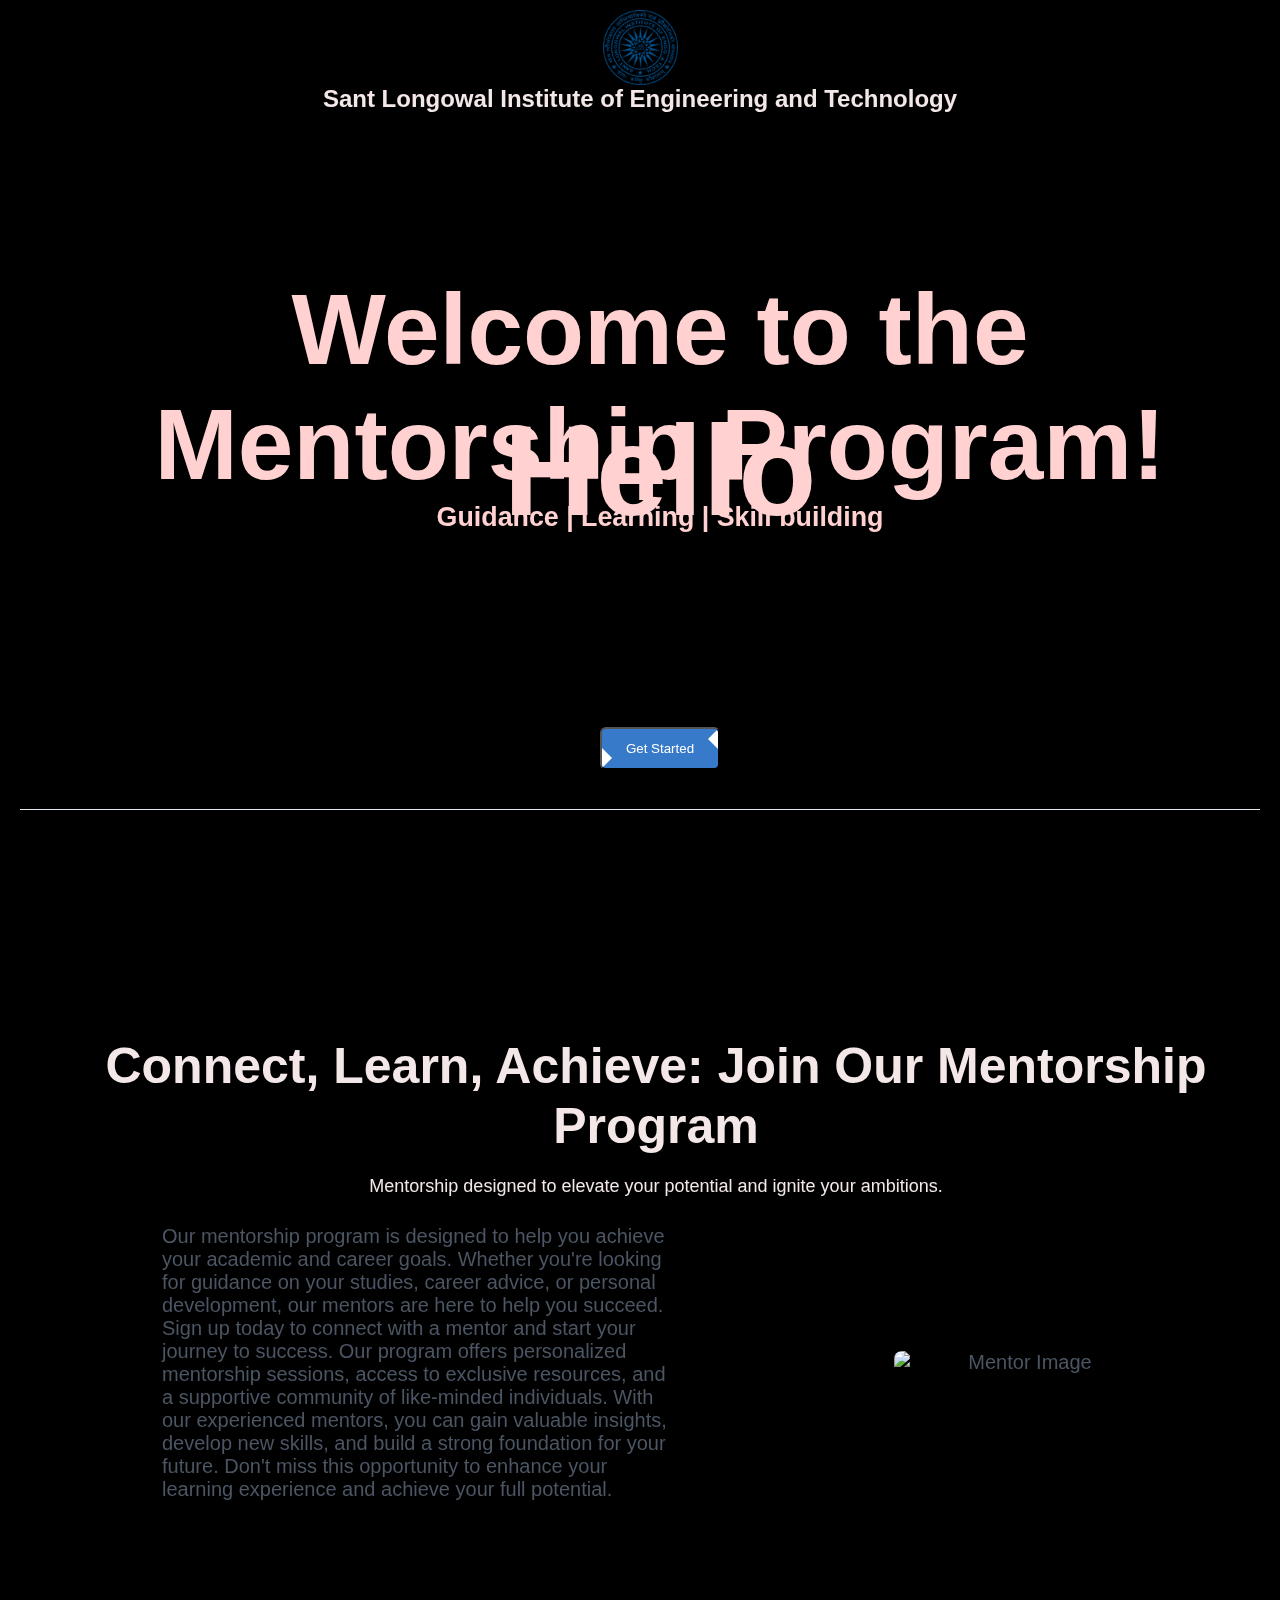
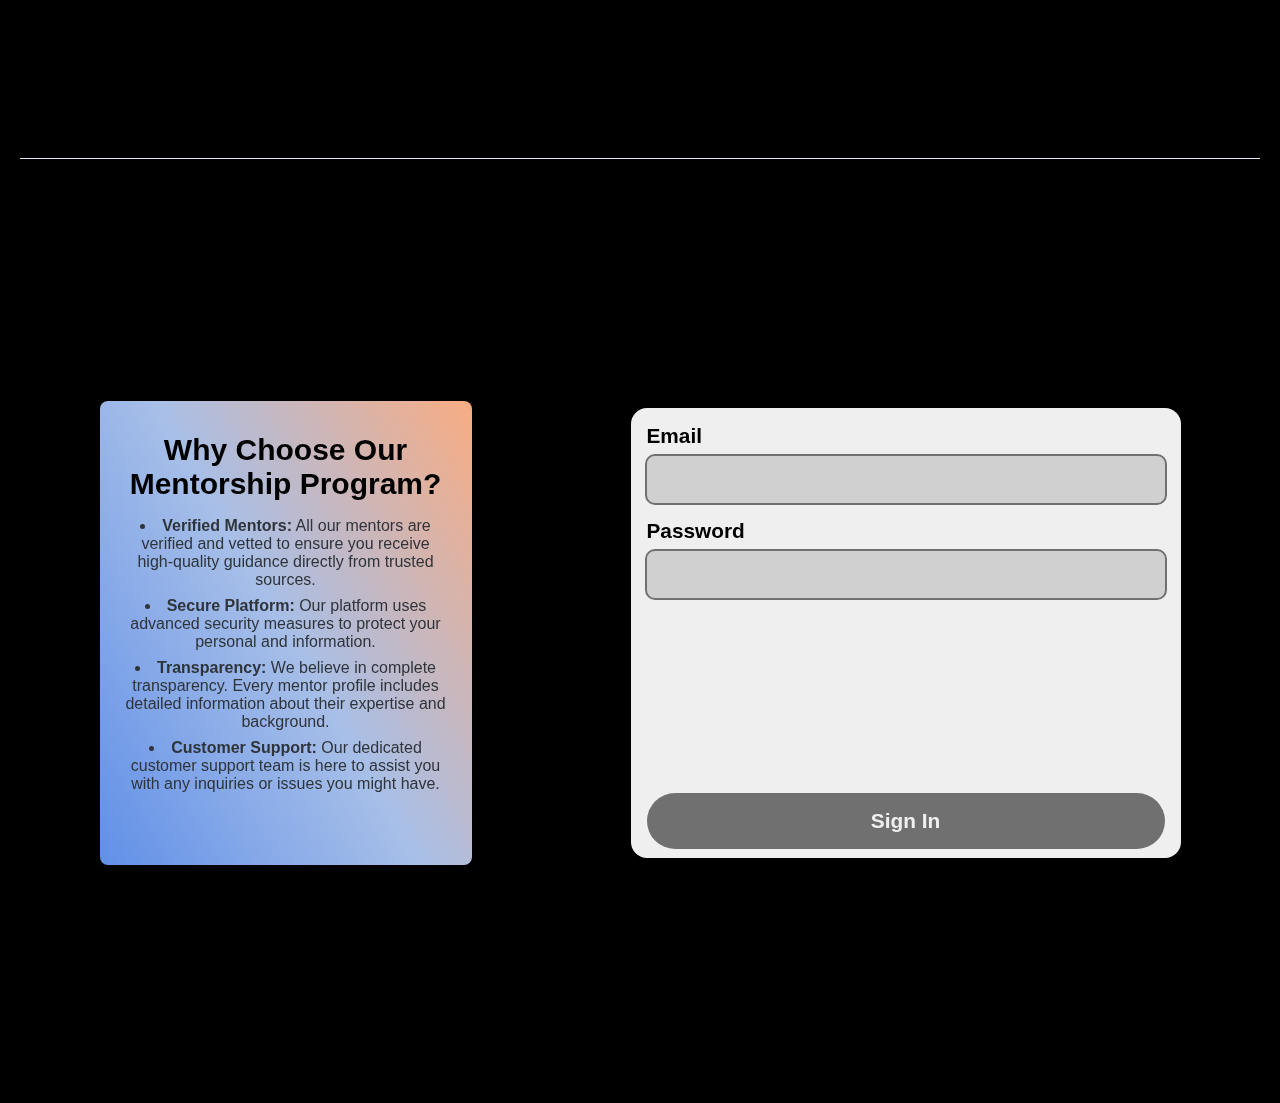
==== commit 6ad55b50: "Update student page layout and remove gallery navigation buttons" ====
--- a/index.html
+++ b/index.html
@@ -8,16 +8,16 @@
     <link rel="stylesheet" href="style.css">
 </head>
 <body>
-<nav>
-
+  <nav>
+    
     <img src="assets/logo1.png" alt="SLIET Logo"> 
     <h2>Sant Longowal Institute of Engineering and Technology</h2>
-</nav>
-    
+  </nav>
+  
+  <h2 id="hello">Hello</h2>
 
     <section class="welcome-page" data-color="white" >
         <div class="welcome">
-
             <h2 id="welcomeMessage">Welcome to the Mentorship Program!</h2>
             <h6>Guidance | Learning | Skill building</h6>
         </div>
@@ -32,9 +32,7 @@
                 </span>
                 <span class="signIn-btn__bg"></span>
                 <span class="signIn-btn__text">Get Started</span>
-            </button>
-
-          
+            </button>        
     </section>
     <div class="separator"></div>
     <section class="first-section" data-color="red">
--- a/style.css
+++ b/style.css
@@ -12,6 +12,7 @@
   color: #f3e7e7;
   text-align: center;
   padding: 20px;
+  overflow-x: hidden;
 }
 
 nav{
@@ -38,21 +39,52 @@
 
 
 .welcome-page {
+  height: 85vh;
+  display: flex;
+  width: 100vw;
+  flex-direction: column;
+  align-items: center;
+  position: relative;
+}
+
+.welcome {
+  height: 120vh;
   display: flex;
   flex-direction: column;
   justify-content: center;
   align-items: center;
-  height: 93svh;
   font-size: 2.5em;
   font-weight: bold;
-  margin-top: -8vh;
   color: #ffd1d1;
   background: transparent;
-}
-
-.welcome{
-  margin-bottom: 30px;
-}
+  animation: showup 1s ease-in-out forwards;
+  animation-delay: 0.5s;
+}
+
+#hello {
+  font-size: 8em;
+  font-weight: bold;
+  color: #ffd1d1;
+  width: 100vw;
+  height: 100vh;
+  display: flex;
+  justify-content: center;
+  align-items: center;
+  position: absolute; /* Added position relative */
+  animation: moveUp 1s ease-in-out forwards;
+  animation-delay: 0.4s;
+  transition: all 0.5s ease;
+}
+
+@keyframes moveUp {
+  from {
+    top: 0;
+  }
+  to {
+    top: -100vh; /* Adjusted the value to move out of view */
+  }
+}
+
 
 .welcome-page h2 {
   font-size: 2.5em;
@@ -60,10 +92,27 @@
   color: #ffd1d1;
 }
 
+@keyframes showup {
+  from {
+    transform: scale(0);
+  }
+  to {
+    transform: scale(1);
+    height: 85vh;
+  }
+}
+
+html, body {
+  scroll-behavior: smooth;
+}
+
 .signIn-btn {
-  position: relative;
-  display: flex;
-  align-items: center;
+  text-align: center;
+  position: absolute;
+  bottom: 15px;
+  display: flex;
+  align-items: center;
+  margin: auto;
   padding: 0.75rem 1.5rem;
   overflow: hidden;
   font-weight: 500;
@@ -243,17 +292,18 @@
   width: max(30%, 20rem);
   padding-top: 2rem;
   padding-bottom: 4rem;
+  background: linear-gradient(60deg, #6190e8,#a7bfe8,#F7AC82);
 }
 .left-header {
   font-size: 1.875rem;
   font-weight: 600;
-  color: #047857;
+  color: black;
   margin-bottom: 1rem;
 }
 .list {
   list-style-type: disc;
   list-style-position: inside;
-  color: #4b5563;
+  color: rgb(47, 52, 58);
   gap: 0.5rem;
 }
 .list-item {
@@ -269,14 +319,14 @@
 .form {
   --bg-light: #efefef;
   --bg-dark: #707070;
-  --clr: #58bc82;
+  --clr: black;
   --clr-alpha: #9c9c9c60;
   display: flex;
   flex-direction: column;
   gap: 1rem;
   width: 100%;
-  max-width: 300px;
-  height: 60%;
+  max-width: 550px;
+  height: 50%;
   padding: 1rem;
   position: relative;
   background-color: var(--bg-light);
--- a/style.css
+++ b/style.css
@@ -12,6 +12,7 @@
   color: #f3e7e7;
   text-align: center;
   padding: 20px;
+  overflow-x: hidden;
 }
 
 nav{
@@ -38,21 +39,52 @@
 
 
 .welcome-page {
+  height: 85vh;
+  display: flex;
+  width: 100vw;
+  flex-direction: column;
+  align-items: center;
+  position: relative;
+}
+
+.welcome {
+  height: 120vh;
   display: flex;
   flex-direction: column;
   justify-content: center;
   align-items: center;
-  height: 93svh;
   font-size: 2.5em;
   font-weight: bold;
-  margin-top: -8vh;
   color: #ffd1d1;
   background: transparent;
-}
-
-.welcome{
-  margin-bottom: 30px;
-}
+  animation: showup 1s ease-in-out forwards;
+  animation-delay: 0.5s;
+}
+
+#hello {
+  font-size: 8em;
+  font-weight: bold;
+  color: #ffd1d1;
+  width: 100vw;
+  height: 100vh;
+  display: flex;
+  justify-content: center;
+  align-items: center;
+  position: absolute; /* Added position relative */
+  animation: moveUp 1s ease-in-out forwards;
+  animation-delay: 0.4s;
+  transition: all 0.5s ease;
+}
+
+@keyframes moveUp {
+  from {
+    top: 0;
+  }
+  to {
+    top: -100vh; /* Adjusted the value to move out of view */
+  }
+}
+
 
 .welcome-page h2 {
   font-size: 2.5em;
@@ -60,10 +92,27 @@
   color: #ffd1d1;
 }
 
+@keyframes showup {
+  from {
+    transform: scale(0);
+  }
+  to {
+    transform: scale(1);
+    height: 85vh;
+  }
+}
+
+html, body {
+  scroll-behavior: smooth;
+}
+
 .signIn-btn {
-  position: relative;
-  display: flex;
-  align-items: center;
+  text-align: center;
+  position: absolute;
+  bottom: 15px;
+  display: flex;
+  align-items: center;
+  margin: auto;
   padding: 0.75rem 1.5rem;
   overflow: hidden;
   font-weight: 500;
@@ -243,17 +292,18 @@
   width: max(30%, 20rem);
   padding-top: 2rem;
   padding-bottom: 4rem;
+  background: linear-gradient(60deg, #6190e8,#a7bfe8,#F7AC82);
 }
 .left-header {
   font-size: 1.875rem;
   font-weight: 600;
-  color: #047857;
+  color: black;
   margin-bottom: 1rem;
 }
 .list {
   list-style-type: disc;
   list-style-position: inside;
-  color: #4b5563;
+  color: rgb(47, 52, 58);
   gap: 0.5rem;
 }
 .list-item {
@@ -269,14 +319,14 @@
 .form {
   --bg-light: #efefef;
   --bg-dark: #707070;
-  --clr: #58bc82;
+  --clr: black;
   --clr-alpha: #9c9c9c60;
   display: flex;
   flex-direction: column;
   gap: 1rem;
   width: 100%;
-  max-width: 300px;
-  height: 60%;
+  max-width: 550px;
+  height: 50%;
   padding: 1rem;
   position: relative;
   background-color: var(--bg-light);
--- a/style.css
+++ b/style.css
@@ -12,6 +12,7 @@
   color: #f3e7e7;
   text-align: center;
   padding: 20px;
+  overflow-x: hidden;
 }
 
 nav{
@@ -38,21 +39,52 @@
 
 
 .welcome-page {
+  height: 85vh;
+  display: flex;
+  width: 100vw;
+  flex-direction: column;
+  align-items: center;
+  position: relative;
+}
+
+.welcome {
+  height: 120vh;
   display: flex;
   flex-direction: column;
   justify-content: center;
   align-items: center;
-  height: 93svh;
   font-size: 2.5em;
   font-weight: bold;
-  margin-top: -8vh;
   color: #ffd1d1;
   background: transparent;
-}
-
-.welcome{
-  margin-bottom: 30px;
-}
+  animation: showup 1s ease-in-out forwards;
+  animation-delay: 0.5s;
+}
+
+#hello {
+  font-size: 8em;
+  font-weight: bold;
+  color: #ffd1d1;
+  width: 100vw;
+  height: 100vh;
+  display: flex;
+  justify-content: center;
+  align-items: center;
+  position: absolute; /* Added position relative */
+  animation: moveUp 1s ease-in-out forwards;
+  animation-delay: 0.4s;
+  transition: all 0.5s ease;
+}
+
+@keyframes moveUp {
+  from {
+    top: 0;
+  }
+  to {
+    top: -100vh; /* Adjusted the value to move out of view */
+  }
+}
+
 
 .welcome-page h2 {
   font-size: 2.5em;
@@ -60,10 +92,27 @@
   color: #ffd1d1;
 }
 
+@keyframes showup {
+  from {
+    transform: scale(0);
+  }
+  to {
+    transform: scale(1);
+    height: 85vh;
+  }
+}
+
+html, body {
+  scroll-behavior: smooth;
+}
+
 .signIn-btn {
-  position: relative;
-  display: flex;
-  align-items: center;
+  text-align: center;
+  position: absolute;
+  bottom: 15px;
+  display: flex;
+  align-items: center;
+  margin: auto;
   padding: 0.75rem 1.5rem;
   overflow: hidden;
   font-weight: 500;
@@ -243,17 +292,18 @@
   width: max(30%, 20rem);
   padding-top: 2rem;
   padding-bottom: 4rem;
+  background: linear-gradient(60deg, #6190e8,#a7bfe8,#F7AC82);
 }
 .left-header {
   font-size: 1.875rem;
   font-weight: 600;
-  color: #047857;
+  color: black;
   margin-bottom: 1rem;
 }
 .list {
   list-style-type: disc;
   list-style-position: inside;
-  color: #4b5563;
+  color: rgb(47, 52, 58);
   gap: 0.5rem;
 }
 .list-item {
@@ -269,14 +319,14 @@
 .form {
   --bg-light: #efefef;
   --bg-dark: #707070;
-  --clr: #58bc82;
+  --clr: black;
   --clr-alpha: #9c9c9c60;
   display: flex;
   flex-direction: column;
   gap: 1rem;
   width: 100%;
-  max-width: 300px;
-  height: 60%;
+  max-width: 550px;
+  height: 50%;
   padding: 1rem;
   position: relative;
   background-color: var(--bg-light);
